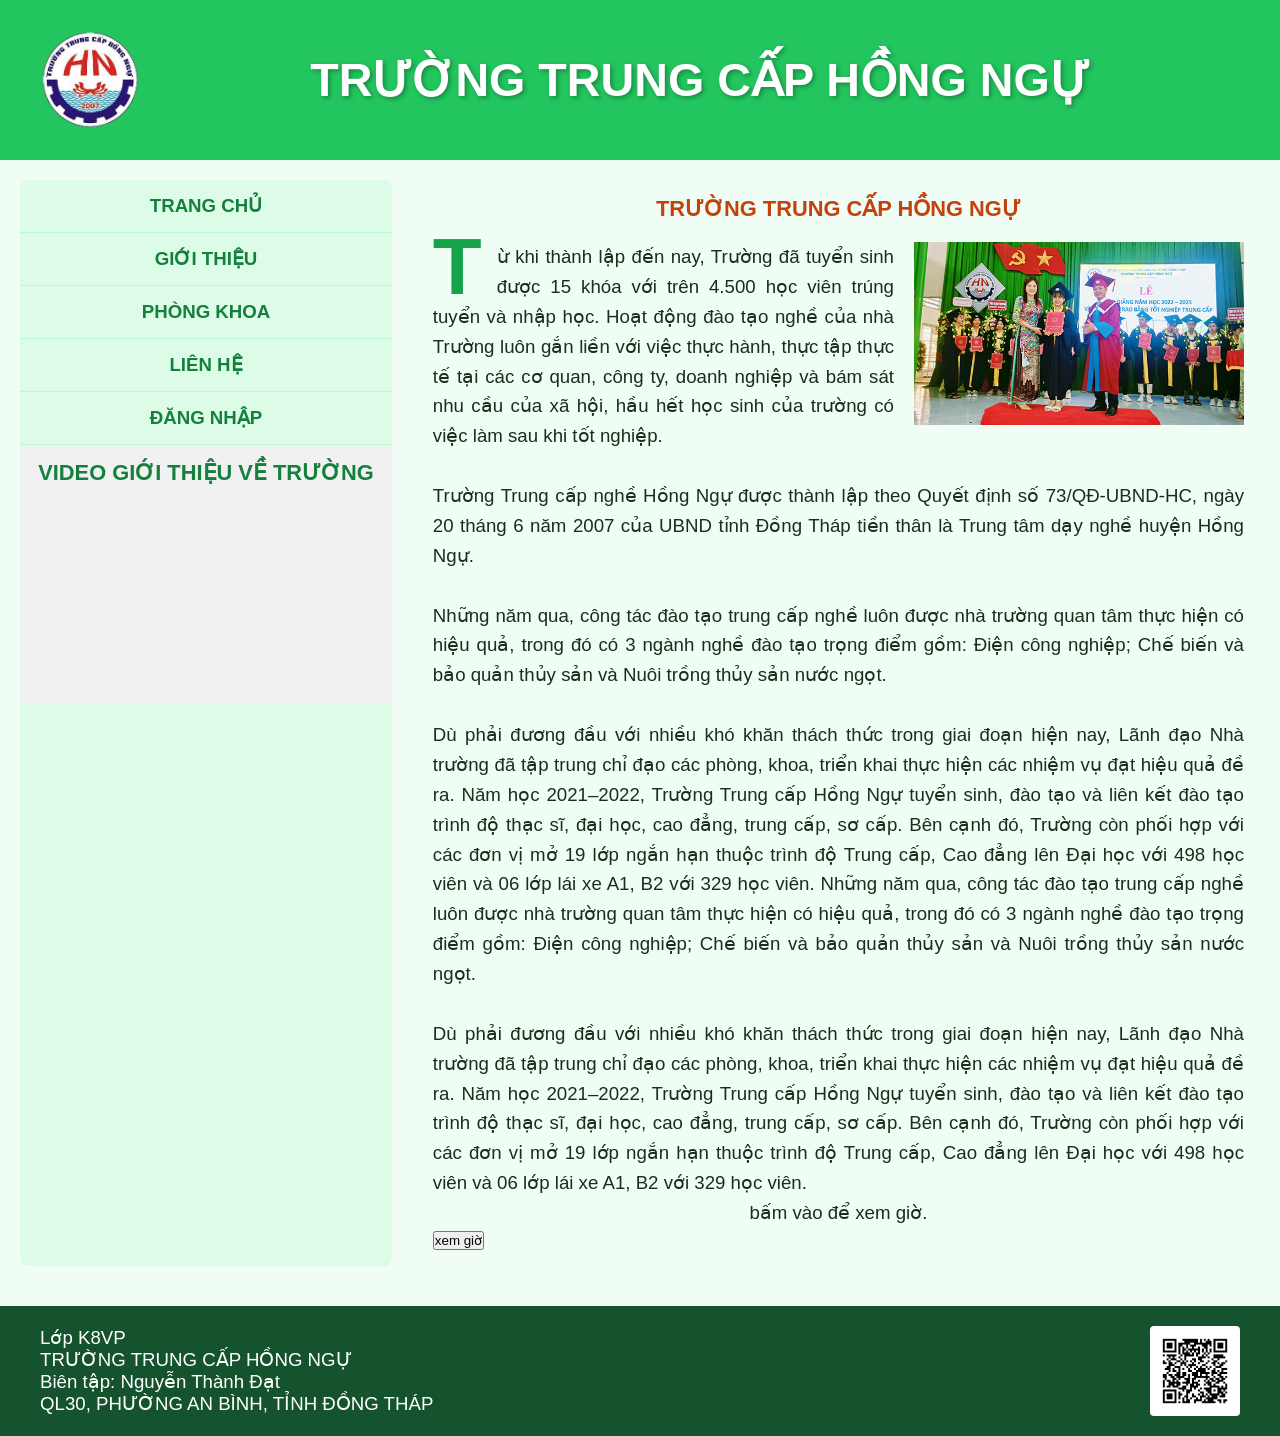
==== index.html @ f7efed93 "Add files via upload" ====
<!DOCTYPE html>
<html lang="en">
<head>
  <meta charset="UTF-8">
  <meta name="viewport" content="width=device-width, initial-scale=1.0">
  <title>TRƯỜNG TRUNG CẤP HỒNG NGỰ</title>
   <script src="script2.js"></script>
  <link rel="stylesheet" href="style.css">
  <meta name="description" content="Giới thiệu Trường Trung cấp Hồng Ngự - Đồng Tháp, thông tin đào tạo, hình ảnh hoạt động và video giới thiệu.">
</head>
<body>

  <!-- Header -->
  <header class="header">
    <img src="../anh/logo.png" alt="Logo Trường Trung cấp Hồng Ngự">
    <h1>TRƯỜNG TRUNG CẤP HỒNG NGỰ</h1>
  </header>

 
  <!-- Main Content -->
  <div class="content">

    <!-- Column 1 -->
    <div class="col1">
      
	  
	  
	 <ul>
        <li><a href="bocuc2.html">TRANG CHỦ</a></li>
            <li><a href="gioithieu 2.html">GIỚI THIỆU</a></li>
			<li><a href="phongkhoa.html"; target="_blank">PHÒNG KHOA</a></li>
			<li><a href="lienhe.html"; target="_blank">LIÊN HỆ</a></li>
			<li><a href="dangnhap.html"; target="_blank">ĐĂNG NHẬP</a></li>
    </ul>
	  <div class="youtube">
      <h3 class="video-title">VIDEO GIỚI THIỆU VỀ TRƯỜNG</h3>
      <iframe   src="https://www.youtube.com/embed/qVkksFbR3lw?si=XkzMU_Iq7_bIq7pk" title="YouTube video player" frameborder="0" allow="accelerometer; autoplay; clipboard-write; encrypted-media; gyroscope; picture-in-picture; web-share" referrerpolicy="strict-origin-when-cross-origin" allowfullscreen></iframe>
    </div>
      </div>
    

    <!-- Column 2 -->
    <div class="col2">
  <h3>TRƯỜNG TRUNG CẤP HỒNG NGỰ</h3>
 <img src="../anh/tituc.jpg" alt="Tin tức trường" style=" height: auto;">

  <p>
    <span class="dropcap">T</span>
    ừ khi thành lập đến nay, Trường đã tuyển sinh được 15 khóa với trên 4.500 học viên trúng tuyển và nhập học. Hoạt động đào tạo nghề của nhà Trường luôn gắn liền với việc thực hành, thực tập thực tế tại các cơ quan, công ty, doanh nghiệp và bám sát nhu cầu của xã hội, hầu hết học sinh của trường có việc làm sau khi tốt nghiệp.
    <br><br>
    Trường Trung cấp nghề Hồng Ngự được thành lập theo Quyết định số 73/QĐ-UBND-HC, ngày 20 tháng 6 năm 2007 của UBND tỉnh Đồng Tháp tiền thân là Trung tâm dạy nghề huyện Hồng Ngự.
    <br><br>
    Những năm qua, công tác đào tạo trung cấp nghề luôn được nhà trường quan tâm thực hiện có hiệu quả, trong đó có 3 ngành nghề đào tạo trọng điểm gồm: Điện công nghiệp; Chế biến và bảo quản thủy sản và Nuôi trồng thủy sản nước ngọt.
    <br><br>
    Dù phải đương đầu với nhiều khó khăn thách thức trong giai đoạn hiện nay, Lãnh đạo Nhà trường đã tập trung chỉ đạo các phòng, khoa, triển khai thực hiện các nhiệm vụ đạt hiệu quả đề ra. Năm học 2021–2022, Trường Trung cấp Hồng Ngự tuyển sinh, đào tạo và liên kết đào tạo trình độ thạc sĩ, đại học, cao đẳng, trung cấp, sơ cấp. Bên cạnh đó, Trường còn phối hợp với các đơn vị mở 19 lớp ngắn hạn thuộc trình độ Trung cấp, Cao đẳng lên Đại học với 498 học viên và 06 lớp lái xe A1, B2 với 329 học viên.
  
  
  
    
    Những năm qua, công tác đào tạo trung cấp nghề luôn được nhà trường quan tâm thực hiện có hiệu quả, trong đó có 3 ngành nghề đào tạo trọng điểm gồm: Điện công nghiệp; Chế biến và bảo quản thủy sản và Nuôi trồng thủy sản nước ngọt.
    <br><br>
    Dù phải đương đầu với nhiều khó khăn thách thức trong giai đoạn hiện nay, Lãnh đạo Nhà trường đã tập trung chỉ đạo các phòng, khoa, triển khai thực hiện các nhiệm vụ đạt hiệu quả đề ra. Năm học 2021–2022, Trường Trung cấp Hồng Ngự tuyển sinh, đào tạo và liên kết đào tạo trình độ thạc sĩ, đại học, cao đẳng, trung cấp, sơ cấp. Bên cạnh đó, Trường còn phối hợp với các đơn vị mở 19 lớp ngắn hạn thuộc trình độ Trung cấp, Cao đẳng lên Đại học với 498 học viên và 06 lớp lái xe A1, B2 với 329 học viên.
  </p>
   <p style="text-align:center"id="demo">bấm vào để xem giờ.</p>
<button onclick="displayDate()">xem giờ </button>

</div>


  <!-- Footer -->
  </div>
  <!-- Footer -->
  <div class="footer">
    <p>
      Lớp K8VP <br>
      TRƯỜNG TRUNG CẤP HỒNG NGỰ <br>
      Biên tập: Nguyễn Thành Đạt <br>
      QL30, PHƯỜNG AN BÌNH, TỈNH ĐỒNG THÁP
    </p>
    <img src="../anh/qrcode.png" alt="Mã QR liên hệ">
  </div>

</body>
</html>
---- style.css ----
/* --- 1. CÀI ĐẶT CHUNG --- */
* {
  box-sizing: border-box;
  margin: 0;
  padding: 0;
}

body {
  font-family: Arial, sans-serif;
  font-size: 14pt;
  background-color: #f0fdf4; /* Nền trắng xanh nhạt */
  color: #1a2e1a; /* Chữ xanh đen */
}

/* --- 2. ĐẦU TRANG (HEADER) --- */
.header {
  display: flex;
  align-items: center;
  background-color: #22c55e; /* Màu xanh lá chính */
  color: white;
  height: 160px;
  padding: 0 40px;
}

.header img {
  width: 100px;
  margin-right: 20px;
}

.header h1 {
  text-align: center;
  font-size: 35pt;
  text-shadow: 2px 2px 4px rgba(0,0,0,0.3);
  flex-grow: 1;
}

/* --- 3. THÂN TRANG (CONTENT) --- */
.content {
  display: flex;
  padding: 20px;
  justify-content: space-between;
}

/* Cột 1: Menu và Video */
.col1 {
  width: 30%;
  background-color: #dcfce7; /* Nền menu xanh nhạt */
  border-radius: 8px;
  overflow: hidden;
}

.col1 ul { list-style: none; }

.col1 a {
  display: block;
  color: #15803d; /* Chữ menu xanh đậm */
  text-align: center;
  padding: 15px;
  text-decoration: none;
  font-weight: bold;
  border-bottom: 1px solid #bbf7d0;
}

.col1 a:hover {
  background-color: #16a34a; /* Di chuột đổi màu xanh lá đậm */
  color: white;
}

.youtube {
  background-color: #f1f1f1;
  padding: 15px 0;
  text-align: center;
}

.youtube h3 { color: #15803d; margin-bottom: 10px; }

.youtube iframe { width: 90%; aspect-ratio: 16/9; }

/* Cột 2: Bài viết */
.col2 {
  width: 68%;
  padding: 16px;
}

.col2 h3 {
  text-align: center;
  color: #c2410c; /* Tiêu đề màu cam đậm cho nổi bật trên nền xanh */
  margin-bottom: 20px;
}

.col2 p { text-align: justify; line-height: 1.6; }

.col2 img {
  float: right;
  width: 350px;
  padding-left: 20px;
  margin-bottom: 15px;
}

.dropcap {
  float: left;
  font-size: 60pt;
  color: #16a34a; /* Chữ cái đầu dòng xanh lá */
  line-height: 50px;
  margin-right: 15px;
  font-weight: bold;
}

/* --- 4. CHÂN TRANG (FOOTER) --- */
.footer {
  background-color: #14532d; /* Xanh lá cực đậm */
  color: white;
  padding: 20px 40px;
  display: flex;
  justify-content: space-between;
  align-items: center;
  margin-top: 20px;
}

.footer img {
  width: 90px;
  background-color: white;
  padding: 5px;
  border-radius: 4px;
}

/* --- 5. TƯƠNG THÍCH ĐIỆN THOẠI (Dưới 768px) --- */
@media screen and (max-width: 768px) {
  .header { flex-direction: column; height: auto; padding: 20px; }
  .header h1 { font-size: 22pt; }
  
  .content { flex-direction: column; }
  .col1, .col2 { width: 100%; }

  /* Menu chia 2 cột và căn giữa nút Đăng nhập */
  .col1 ul { display: flex; flex-wrap: wrap; justify-content: center; }
  .col1 li { width: 50%; text-align: center; }
  .col1 li:last-child { width: 100%; } /* Nút Đăng nhập vào giữa */

  .col2 img { float: none; width: 100%; padding-left: 0; }
  .footer { flex-direction: column; text-align: center; }
  .footer p { margin-bottom: 15px; }
}
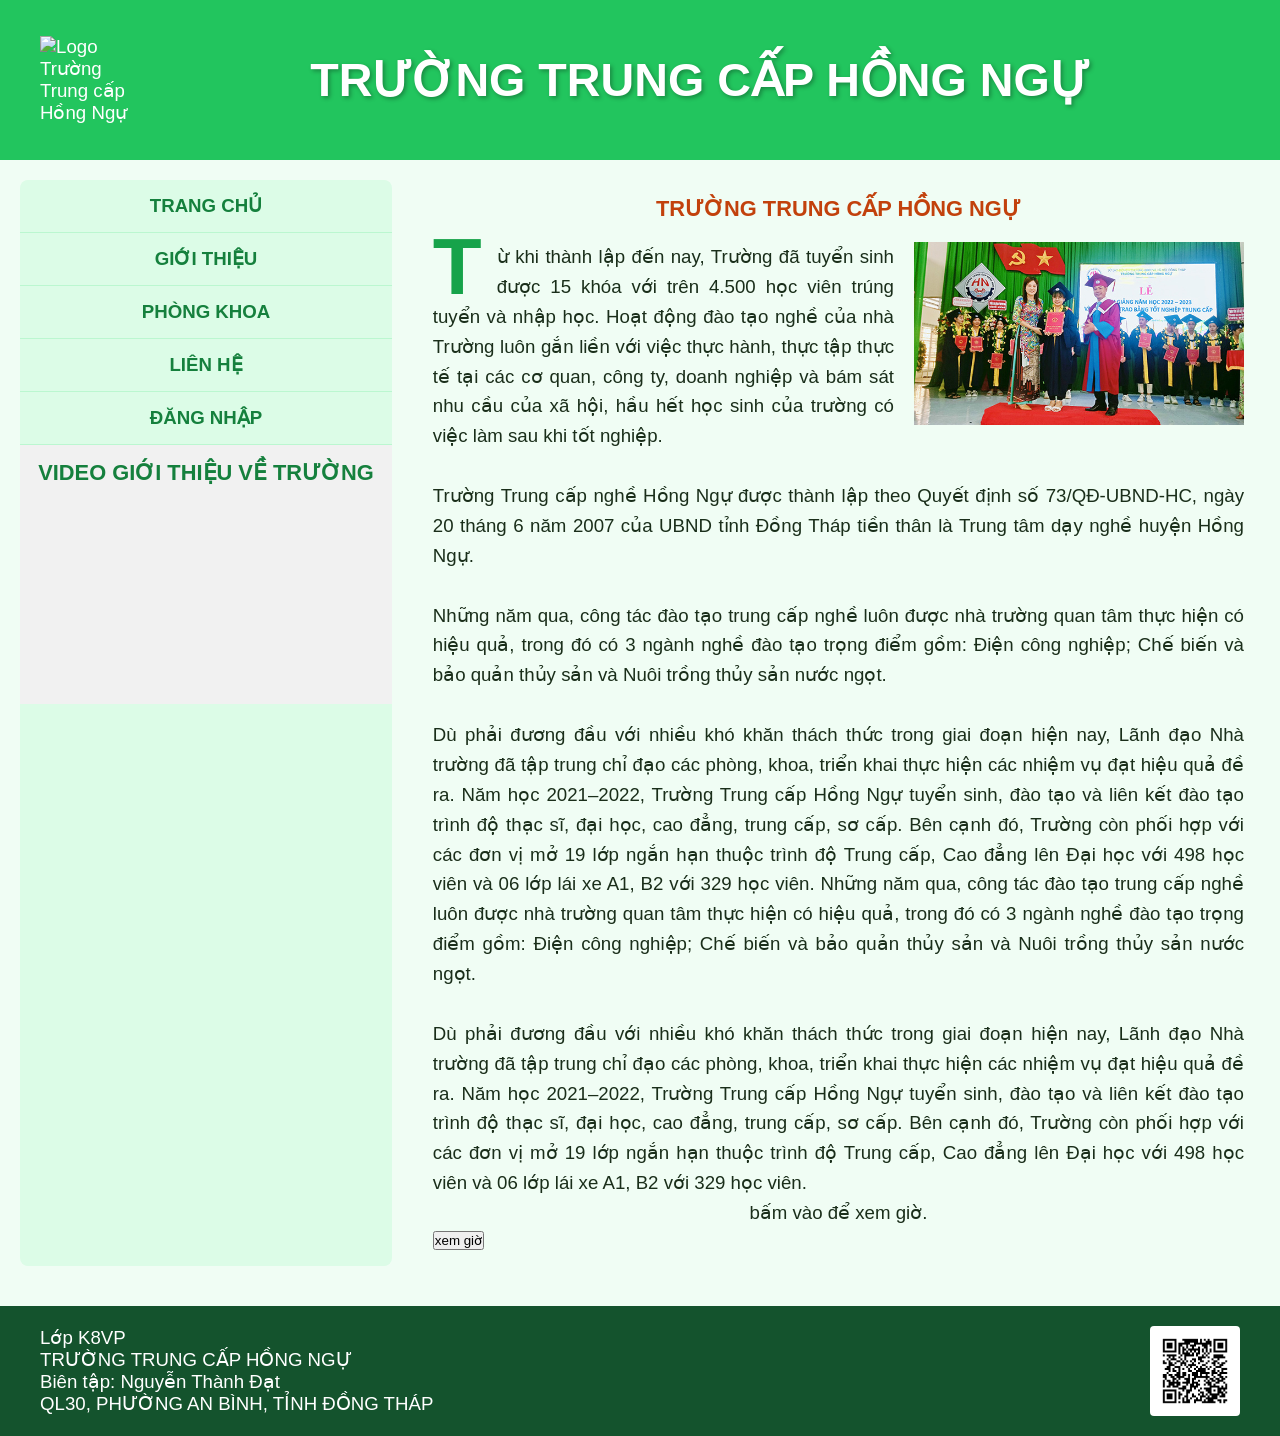
==== commit 1a0ca0fe: "Update index.html" ====
--- a/index.html
+++ b/index.html
@@ -12,7 +12,7 @@
 
   <!-- Header -->
   <header class="header">
-    <img src="../anh/logo.png" alt="Logo Trường Trung cấp Hồng Ngự">
+    <img src="https://www.facebook.com/trungcaphongngu.edu.vn/photos/d41d8cd9/298993755712261/" alt="Logo Trường Trung cấp Hồng Ngự">
     <h1>TRƯỜNG TRUNG CẤP HỒNG NGỰ</h1>
   </header>
 
@@ -81,4 +81,5 @@
   </div>
 
 </body>
-</html>+
+</html>
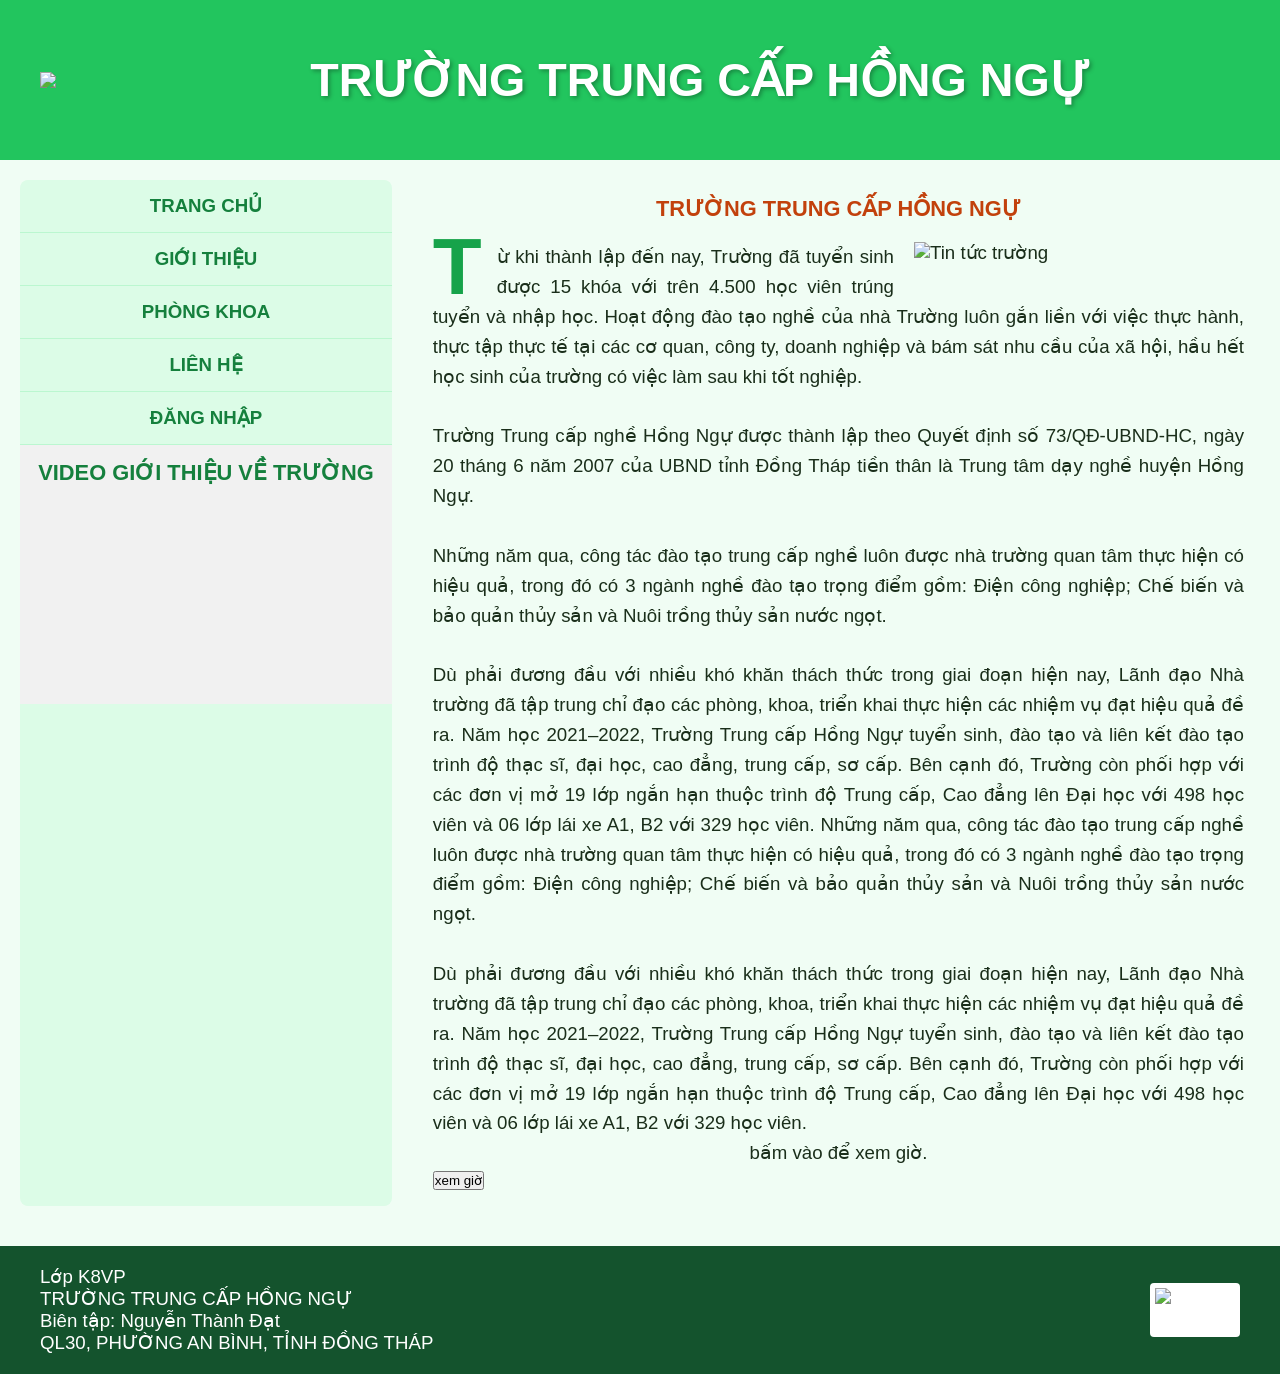
==== commit cf968787: "Update index.html" ====
--- a/index.html
+++ b/index.html
@@ -12,7 +12,7 @@
 
   <!-- Header -->
   <header class="header">
-    <img src="https://www.facebook.com/trungcaphongngu.edu.vn/photos/d41d8cd9/298993755712261/" alt="Logo Trường Trung cấp Hồng Ngự">
+    <img src="/logo.png">
     <h1>TRƯỜNG TRUNG CẤP HỒNG NGỰ</h1>
   </header>
 
@@ -42,7 +42,7 @@
     <!-- Column 2 -->
     <div class="col2">
   <h3>TRƯỜNG TRUNG CẤP HỒNG NGỰ</h3>
- <img src="../anh/tituc.jpg" alt="Tin tức trường" style=" height: auto;">
+ <img src="/tituc.jpg" alt="Tin tức trường" style=" height: auto;">
 
   <p>
     <span class="dropcap">T</span>
@@ -77,9 +77,10 @@
       Biên tập: Nguyễn Thành Đạt <br>
       QL30, PHƯỜNG AN BÌNH, TỈNH ĐỒNG THÁP
     </p>
-    <img src="../anh/qrcode.png" alt="Mã QR liên hệ">
+    <img src="/qrcode.png" alt="Mã QR liên hệ">
   </div>
 
 </body>
 
 </html>
+
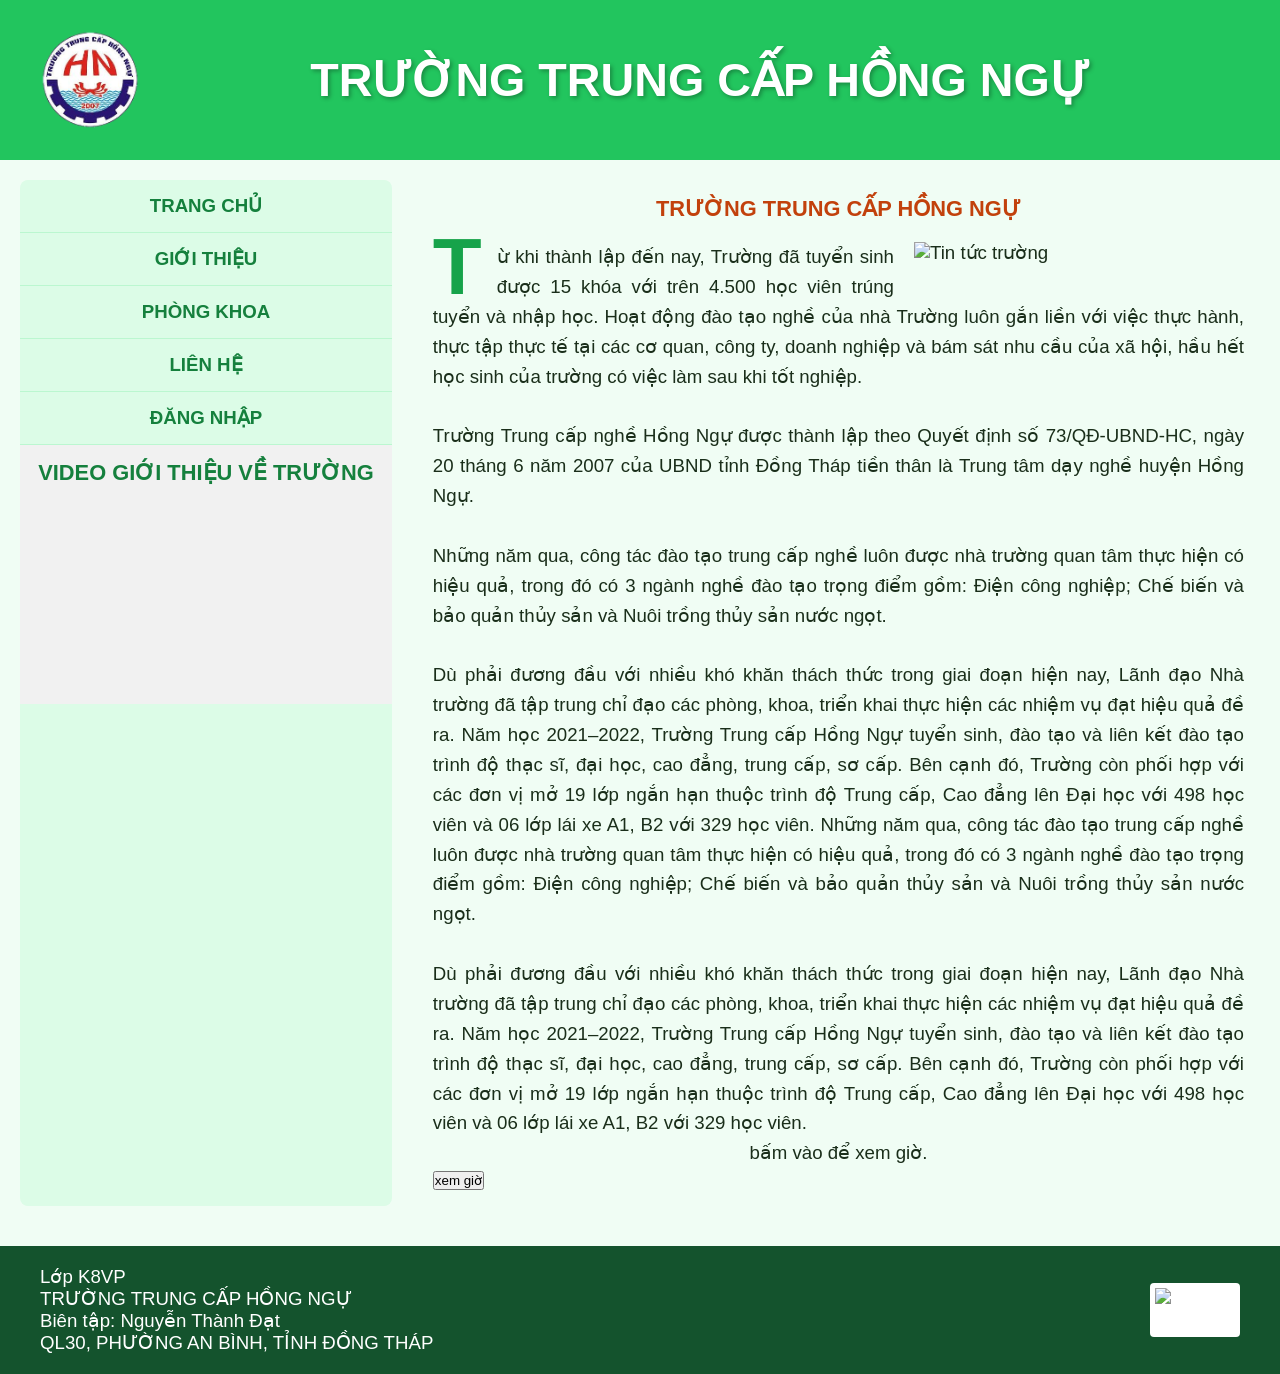
==== commit a3a7698c: "Update index.html" ====
--- a/index.html
+++ b/index.html
@@ -12,7 +12,7 @@
 
   <!-- Header -->
   <header class="header">
-    <img src="/logo.png">
+    <img src="anh/logo.png">
     <h1>TRƯỜNG TRUNG CẤP HỒNG NGỰ</h1>
   </header>
 
@@ -84,3 +84,4 @@
 
 </html>
 
+
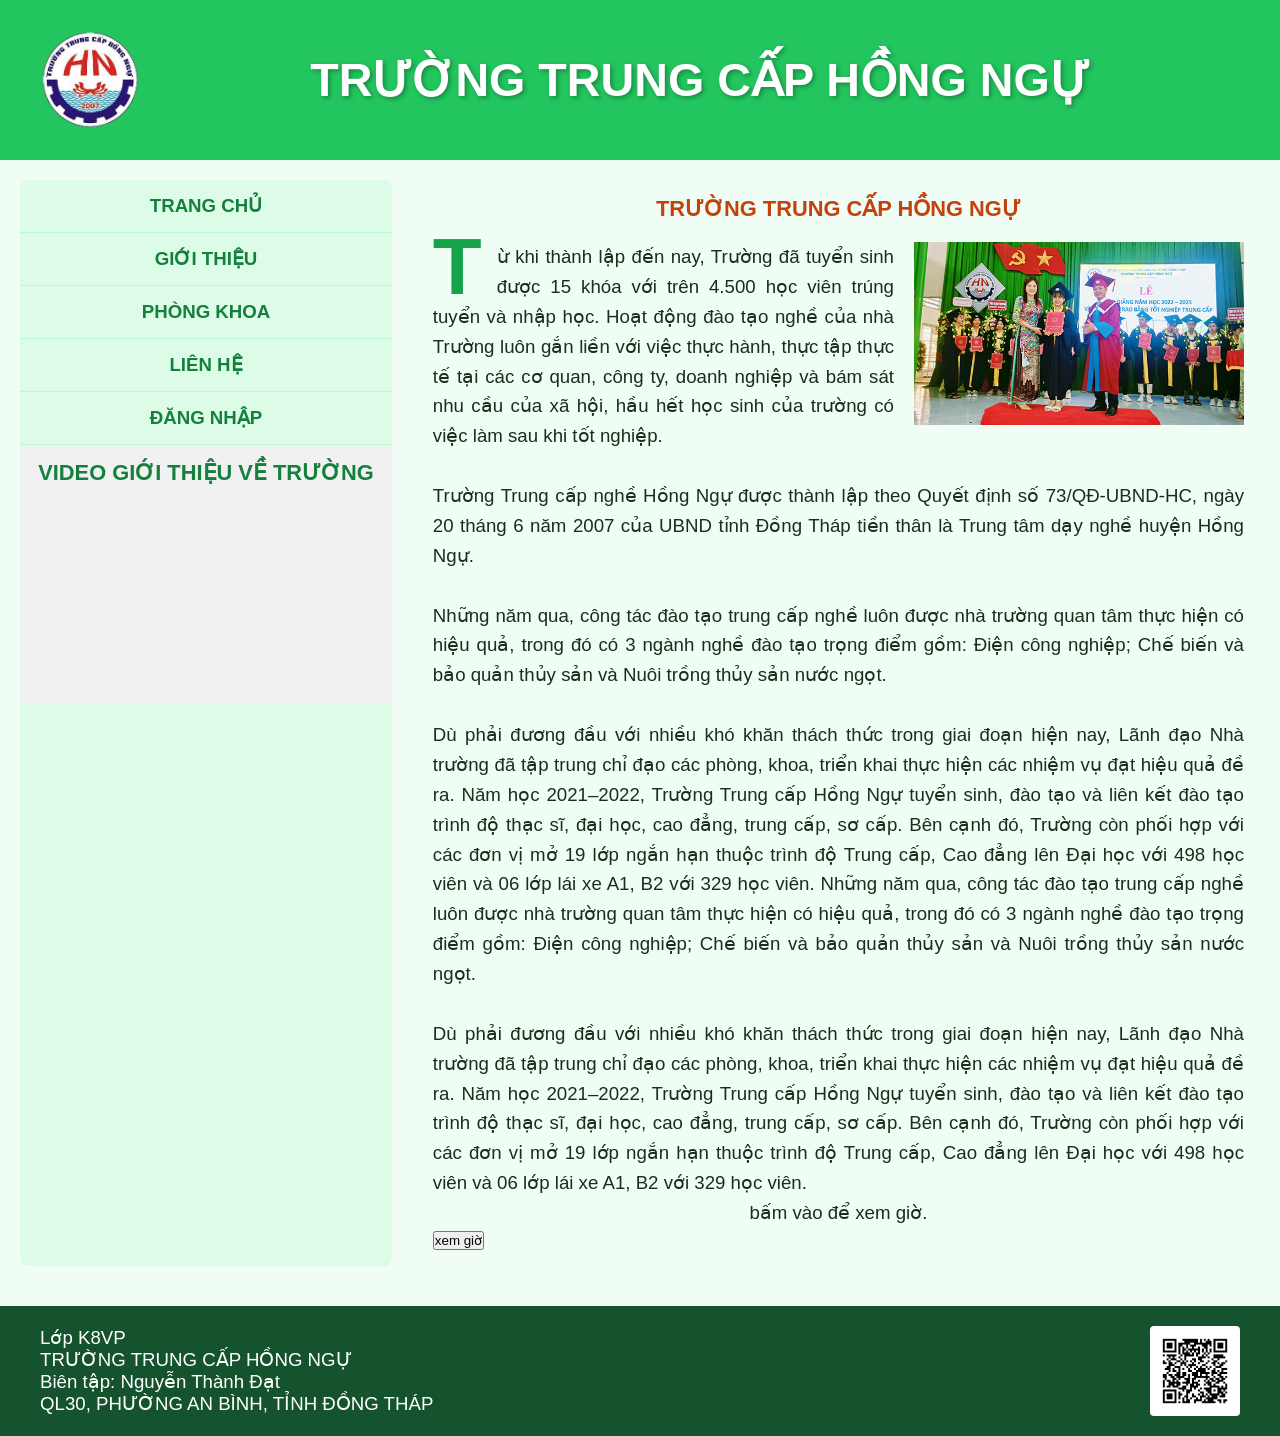
==== commit 81d1de59: "Update index.html" ====
--- a/index.html
+++ b/index.html
@@ -42,7 +42,7 @@
     <!-- Column 2 -->
     <div class="col2">
   <h3>TRƯỜNG TRUNG CẤP HỒNG NGỰ</h3>
- <img src="/tituc.jpg" alt="Tin tức trường" style=" height: auto;">
+ <img src="anh/tituc.jpg" alt="Tin tức trường" style=" height: auto;">
 
   <p>
     <span class="dropcap">T</span>
@@ -77,7 +77,7 @@
       Biên tập: Nguyễn Thành Đạt <br>
       QL30, PHƯỜNG AN BÌNH, TỈNH ĐỒNG THÁP
     </p>
-    <img src="/qrcode.png" alt="Mã QR liên hệ">
+    <img src="anh/qrcode.png" alt="Mã QR liên hệ">
   </div>
 
 </body>
@@ -85,3 +85,4 @@
 </html>
 
 
+
